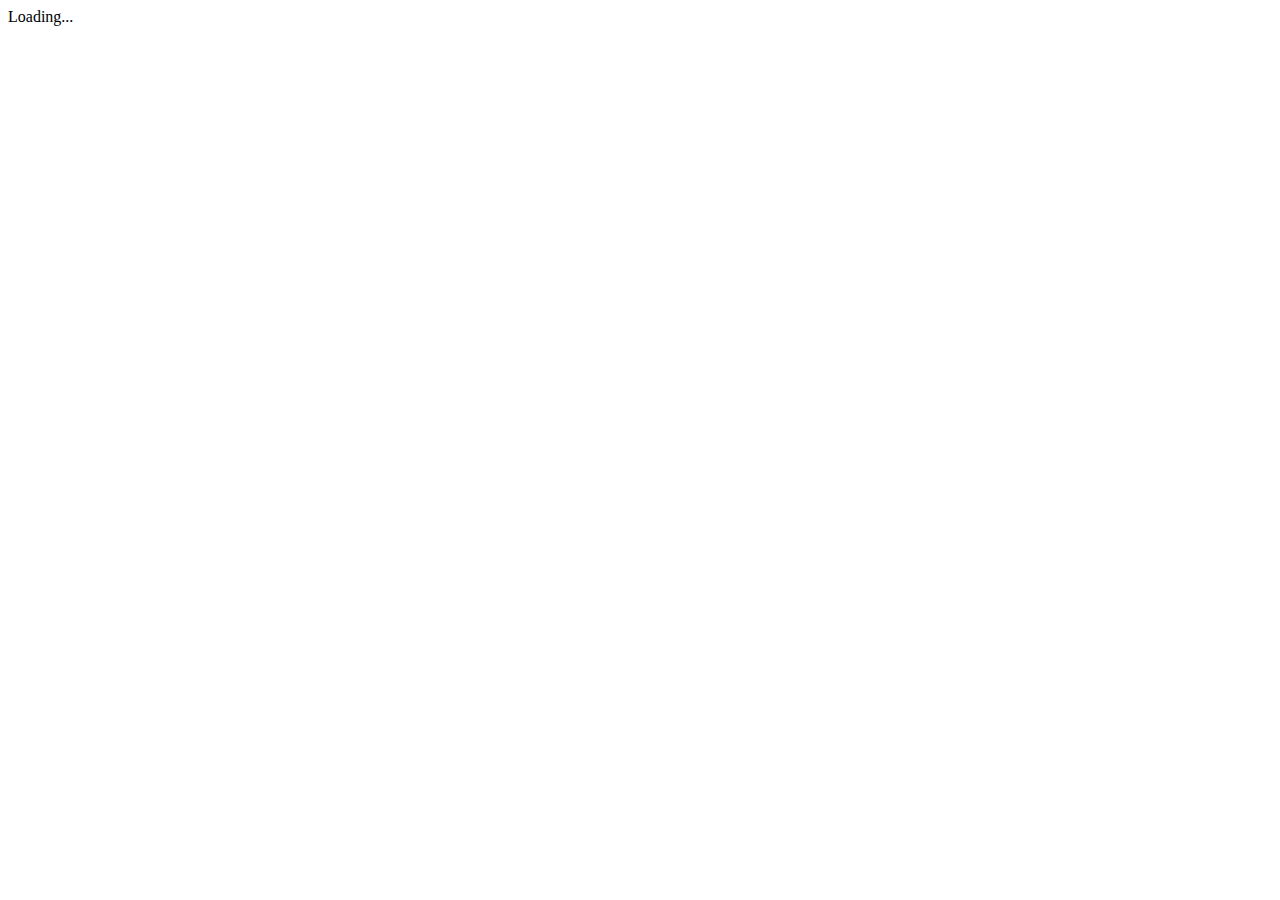
==== resources/public/app.html @ cb38069c "Add more to generate a shippable artifact" ====
<!DOCTYPE html>
<html>
  <head>
    <meta charset="UTF-8">
    <link href="/css/main.css" rel="stylesheet" />
  </head>
  <body>
    <div id="app">
      Loading...
    </div>
    <script src="/js/bundle.js" type="text/javascript"></script>
  </body>
</html>
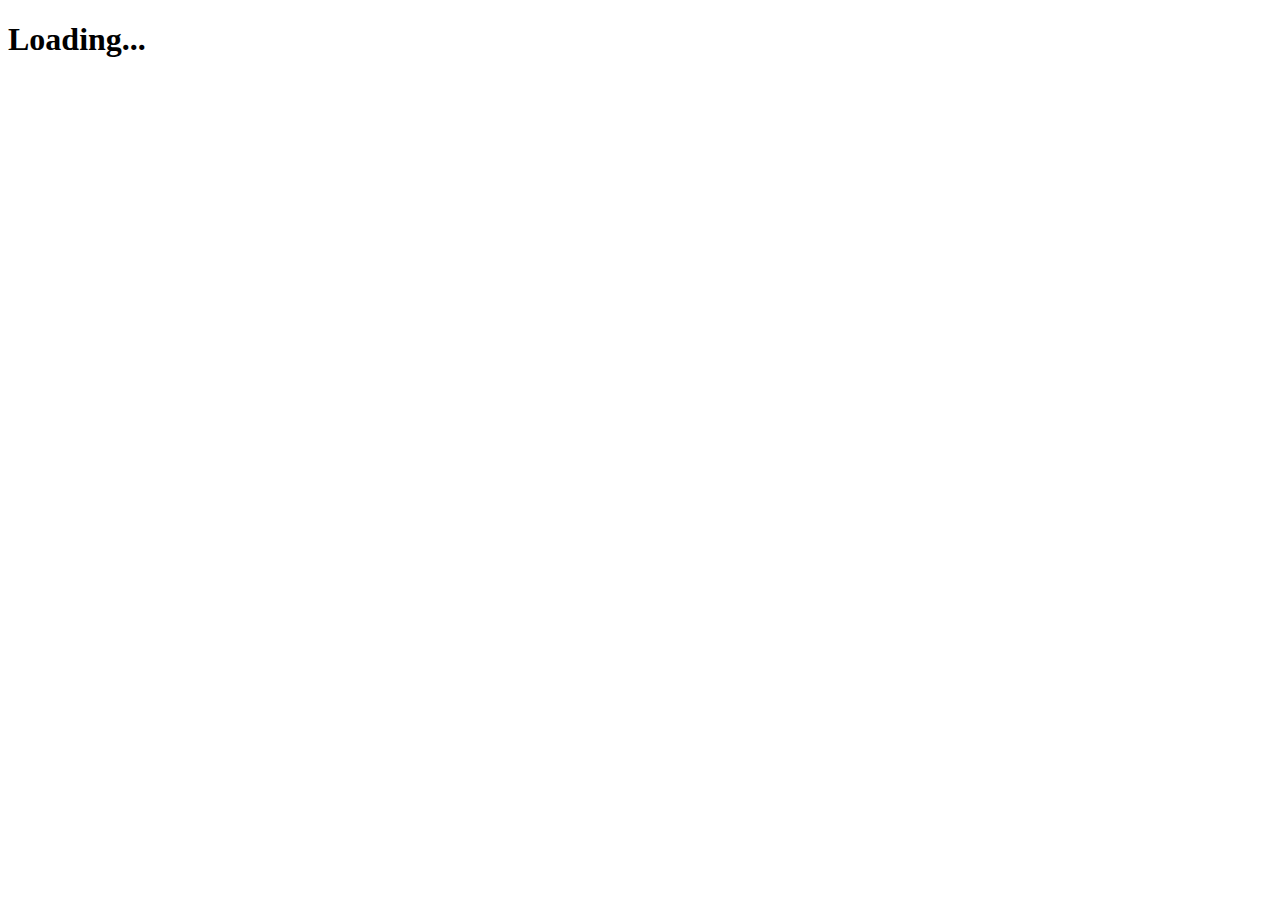
==== commit a53ac574: "Add a nice loading thing" ====
--- a/resources/public/app.html
+++ b/resources/public/app.html
@@ -6,7 +6,8 @@
   </head>
   <body>
     <div id="app">
-      Loading...
+      <span class="loader"></span>
+      <h1>Loading...</h1>
     </div>
     <script src="/js/bundle.js" type="text/javascript"></script>
   </body>
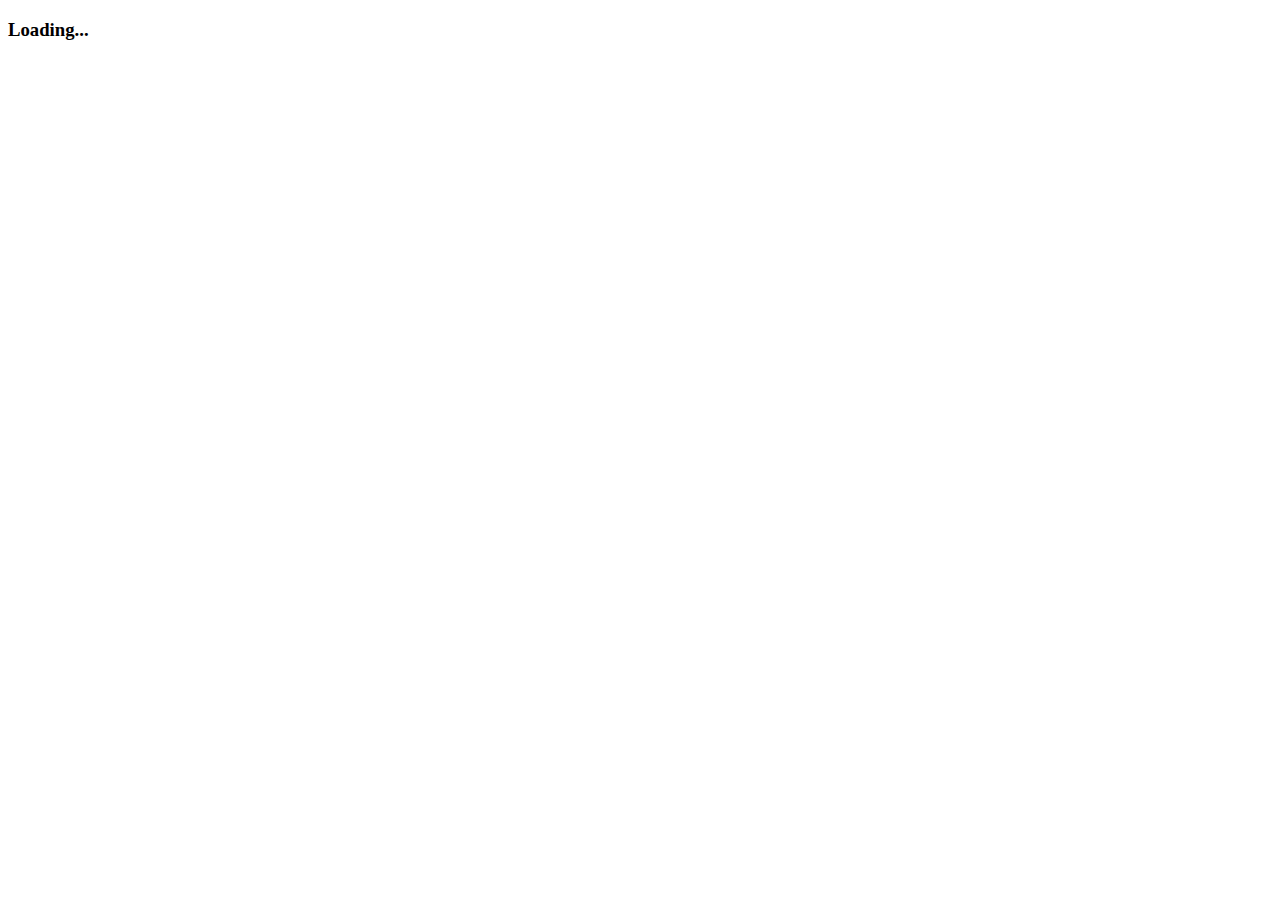
==== commit a6424f46: "More facilities around the loading" ====
--- a/resources/public/app.html
+++ b/resources/public/app.html
@@ -7,7 +7,7 @@
   <body>
     <div id="app">
       <span class="loader"></span>
-      <h1>Loading...</h1>
+      <h3>Loading...</h3>
     </div>
     <script src="/js/bundle.js" type="text/javascript"></script>
   </body>
